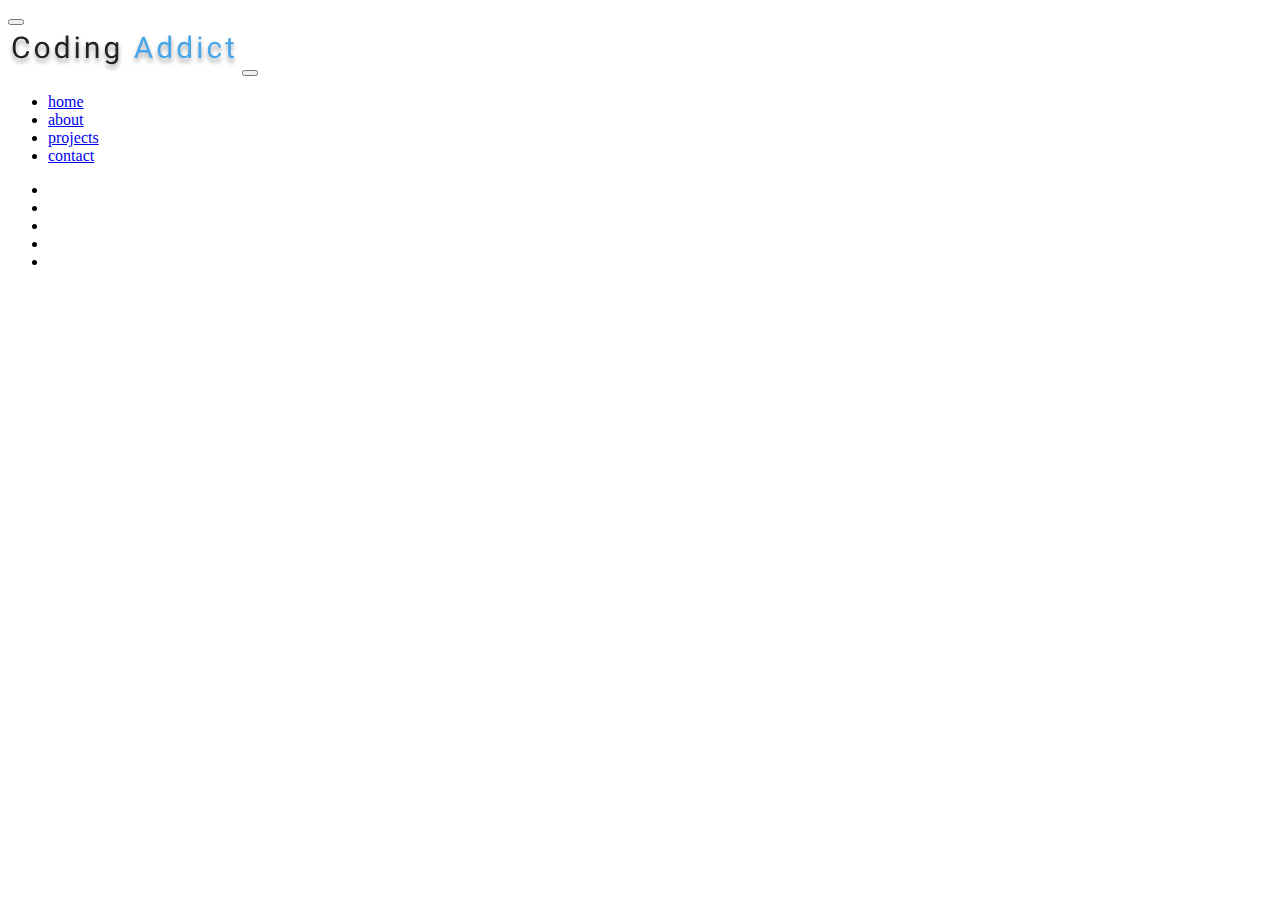
==== 5-sidebar/index.html @ 5159bc43 "Sidebar initiated with HTML" ====
<!DOCTYPE html>
<html lang="en">
<head>
    <meta charset="UTF-8">
    <meta http-equiv="X-UA-Compatible" content="IE=edge">
    <meta name="viewport" content="width=device-width, initial-scale=1.0">
    <title>sidebar</title>
</head>
<body>
    <button class="sidebar-toggle">
        <i class="fas fa-bars"></i>
    </button>
    <aside class="sidebar">
        <div class="sidebar-header">
            <img src="./logo.svg" class="logo" alt=""/>
            <button class="close-btn">
                <i class="fas fa-times"></i>
            </button>
        </div>

        <ul class="links">
            <li>
              <a href="index.html">home</a>
            </li>
            <li>
              <a href="about.html">about</a>
            </li>
            <li>
              <a href="projects.html">projects</a>
            </li>
            <li>
              <a href="contact.html">contact</a>
            </li>
          </ul>
          <!-- social media -->
          <ul class="social-icons">
            <li>
              <a href="https://www.twitter.com">
                <i class="fab fa-facebook"></i>
              </a>
            </li>
            <li>
              <a href="https://www.twitter.com">
                <i class="fab fa-twitter"></i>
              </a>
            </li>
            <li>
              <a href="https://www.twitter.com">
                <i class="fab fa-behance"></i>
              </a>
            </li>
            <li>
              <a href="https://www.twitter.com">
                <i class="fab fa-linkedin"></i>
              </a>
            </li>
            <li>
              <a href="https://www.twitter.com">
                <i class="fab fa-sketch"></i>
              </a>
            </li>
          </ul>
    </aside>

</body>
</html>
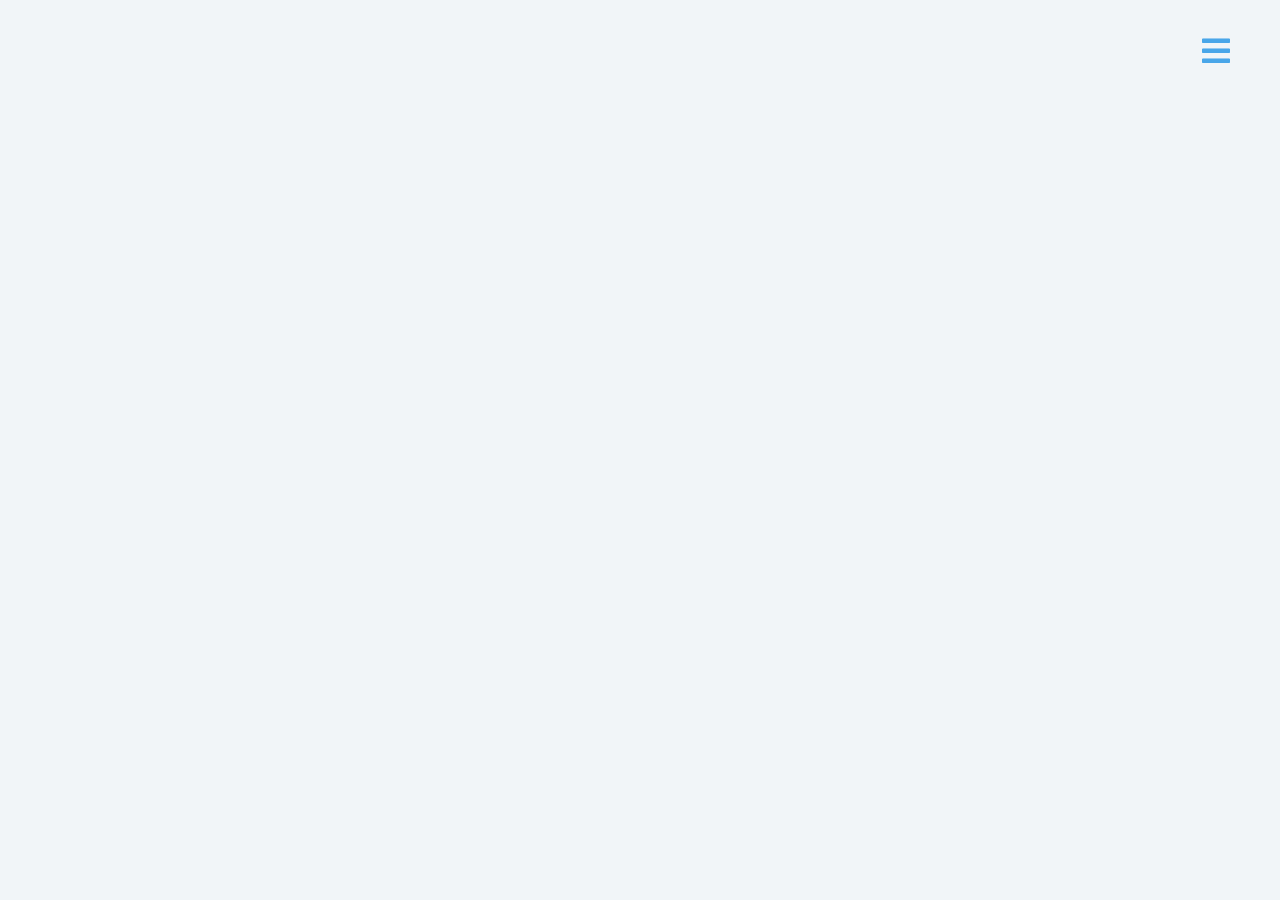
==== commit 0eb8ea99: "sidebar ended" ====
--- a/5-sidebar/index.html
+++ b/5-sidebar/index.html
@@ -5,6 +5,13 @@
     <meta http-equiv="X-UA-Compatible" content="IE=edge">
     <meta name="viewport" content="width=device-width, initial-scale=1.0">
     <title>sidebar</title>
+    <link
+      rel="stylesheet"
+      href="https://cdnjs.cloudflare.com/ajax/libs/font-awesome/5.14.0/css/all.min.css"
+    />
+
+
+    <link rel="stylesheet" href="styles.css">
 </head>
 <body>
     <button class="sidebar-toggle">
@@ -62,5 +69,6 @@
           </ul>
     </aside>
 
+    <script src="app.js"></script>
 </body>
 </html>--- a/5-sidebar/styles.css
+++ b/5-sidebar/styles.css
@@ -0,0 +1,259 @@
+/*
+=============== 
+Fonts
+===============
+*/
+@import url("https://fonts.googleapis.com/css?family=Open+Sans|Roboto:400,700&display=swap");
+
+/*
+=============== 
+Variables
+===============
+*/
+
+:root {
+  /* dark shades of primary color*/
+  --clr-primary-1: hsl(205, 86%, 17%);
+  --clr-primary-2: hsl(205, 77%, 27%);
+  --clr-primary-3: hsl(205, 72%, 37%);
+  --clr-primary-4: hsl(205, 63%, 48%);
+  /* primary/main color */
+  --clr-primary-5: hsl(205, 78%, 60%);
+  /* lighter shades of primary color */
+  --clr-primary-6: hsl(205, 89%, 70%);
+  --clr-primary-7: hsl(205, 90%, 76%);
+  --clr-primary-8: hsl(205, 86%, 81%);
+  --clr-primary-9: hsl(205, 90%, 88%);
+  --clr-primary-10: hsl(205, 100%, 96%);
+  /* darkest grey - used for headings */
+  --clr-grey-1: hsl(209, 61%, 16%);
+  --clr-grey-2: hsl(211, 39%, 23%);
+  --clr-grey-3: hsl(209, 34%, 30%);
+  --clr-grey-4: hsl(209, 28%, 39%);
+  /* grey used for paragraphs */
+  --clr-grey-5: hsl(210, 22%, 49%);
+  --clr-grey-6: hsl(209, 23%, 60%);
+  --clr-grey-7: hsl(211, 27%, 70%);
+  --clr-grey-8: hsl(210, 31%, 80%);
+  --clr-grey-9: hsl(212, 33%, 89%);
+  --clr-grey-10: hsl(210, 36%, 96%);
+  --clr-white: #fff;
+  --clr-red-dark: hsl(360, 67%, 44%);
+  --clr-red-light: hsl(360, 71%, 66%);
+  --clr-green-dark: hsl(125, 67%, 44%);
+  --clr-green-light: hsl(125, 71%, 66%);
+  --clr-black: #222;
+  --ff-primary: "Roboto", sans-serif;
+  --ff-secondary: "Open Sans", sans-serif;
+  --transition: all 0.3s linear;
+  --spacing: 0.1rem;
+  --radius: 0.25rem;
+  --light-shadow: 0 5px 15px rgba(0, 0, 0, 0.1);
+  --dark-shadow: 0 5px 15px rgba(0, 0, 0, 0.2);
+  --max-width: 1170px;
+  --fixed-width: 620px;
+}
+/*
+=============== 
+Global Styles
+===============
+*/
+
+*,
+::after,
+::before {
+  margin: 0;
+  padding: 0;
+  box-sizing: border-box;
+}
+body {
+  font-family: var(--ff-secondary);
+  background: var(--clr-grey-10);
+  color: var(--clr-grey-1);
+  line-height: 1.5;
+  font-size: 0.875rem;
+}
+ul {
+  list-style-type: none;
+}
+a {
+  text-decoration: none;
+}
+h1,
+h2,
+h3,
+h4 {
+  letter-spacing: var(--spacing);
+  text-transform: capitalize;
+  line-height: 1.25;
+  margin-bottom: 0.75rem;
+  font-family: var(--ff-primary);
+}
+h1 {
+  font-size: 3rem;
+}
+h2 {
+  font-size: 2rem;
+}
+h3 {
+  font-size: 1.25rem;
+}
+h4 {
+  font-size: 0.875rem;
+}
+p {
+  margin-bottom: 1.25rem;
+  color: var(--clr-grey-5);
+}
+@media screen and (min-width: 800px) {
+  h1 {
+    font-size: 4rem;
+  }
+  h2 {
+    font-size: 2.5rem;
+  }
+  h3 {
+    font-size: 1.75rem;
+  }
+  h4 {
+    font-size: 1rem;
+  }
+  body {
+    font-size: 1rem;
+  }
+  h1,
+  h2,
+  h3,
+  h4 {
+    line-height: 1;
+  }
+}
+/*  global classes */
+
+/* section */
+.section {
+  padding: 5rem 0;
+}
+
+.section-center {
+  width: 90vw;
+  margin: 0 auto;
+  max-width: 1170px;
+}
+@media screen and (min-width: 992px) {
+  .section-center {
+    width: 95vw;
+  }
+}
+main {
+  min-height: 100vh;
+  display: grid;
+  place-items: center;
+}
+
+/*
+=============== 
+Sidebar
+===============
+*/
+.sidebar-toggle {
+  position: fixed;
+  top: 2rem;
+  right: 3rem;
+  font-size: 2rem;
+  background: transparent;
+  border-color: transparent;
+  color: var(--clr-primary-5);
+  transition: var(--transition);
+  cursor: pointer;
+  animation: bounce 2s ease-in-out infinite;
+}
+.sidebar-toggle:hover {
+  color: var(--clr-primary-7);
+}
+@keyframes bounce {
+  0% {
+    transform: scale(1);
+  }
+  50% {
+    transform: scale(1.5);
+  }
+  100% {
+    transform: scale(1);
+  }
+}
+
+.sidebar-header {
+  display: flex;
+  justify-content: space-between;
+  align-items: center;
+  padding: 1rem 1.5rem;
+}
+.close-btn {
+  font-size: 1.75rem;
+  background: transparent;
+  border-color: transparent;
+  color: var(--clr-primary-5);
+  transition: var(--transition);
+  cursor: pointer;
+  color: var(--clr-red-dark);
+}
+.close-btn:hover {
+  color: var(--clr-red-light);
+  transform: rotate(360deg);
+}
+.logo {
+  justify-self: center;
+  height: 40px;
+}
+
+.links a {
+  display: block;
+  font-size: 1.5rem;
+  text-transform: capitalize;
+  padding: 1rem 1.5rem;
+  color: var(--clr-grey-5);
+  transition: var(--transition);
+}
+.links a:hover {
+  background: var(--clr-primary-8);
+  color: var(--clr-primary-5);
+  padding-left: 1.75rem;
+}
+.social-icons {
+  justify-self: center;
+  display: flex;
+  padding-bottom: 2rem;
+}
+.social-icons a {
+  font-size: 1.5rem;
+  margin: 0 0.5rem;
+  color: var(--clr-primary-5);
+  transition: var(--transition);
+}
+.social-icons a:hover {
+  color: var(--clr-primary-1);
+}
+
+.sidebar {
+  position: fixed;
+  top: 0;
+  left: 0;
+  width: 100%;
+  height: 100%;
+  background: var(--clr-white);
+  display: grid;
+  grid-template-rows: auto 1fr auto;
+  row-gap: 1rem;
+  box-shadow: var(--clr-red-dark);
+  transition: var(--transition);
+  transform: translate(-100%);
+}
+.show-sidebar {
+  transform: translate(0);
+}
+@media screen and (min-width: 676px) {
+  .sidebar {
+    width: 400px;
+  }
+}
